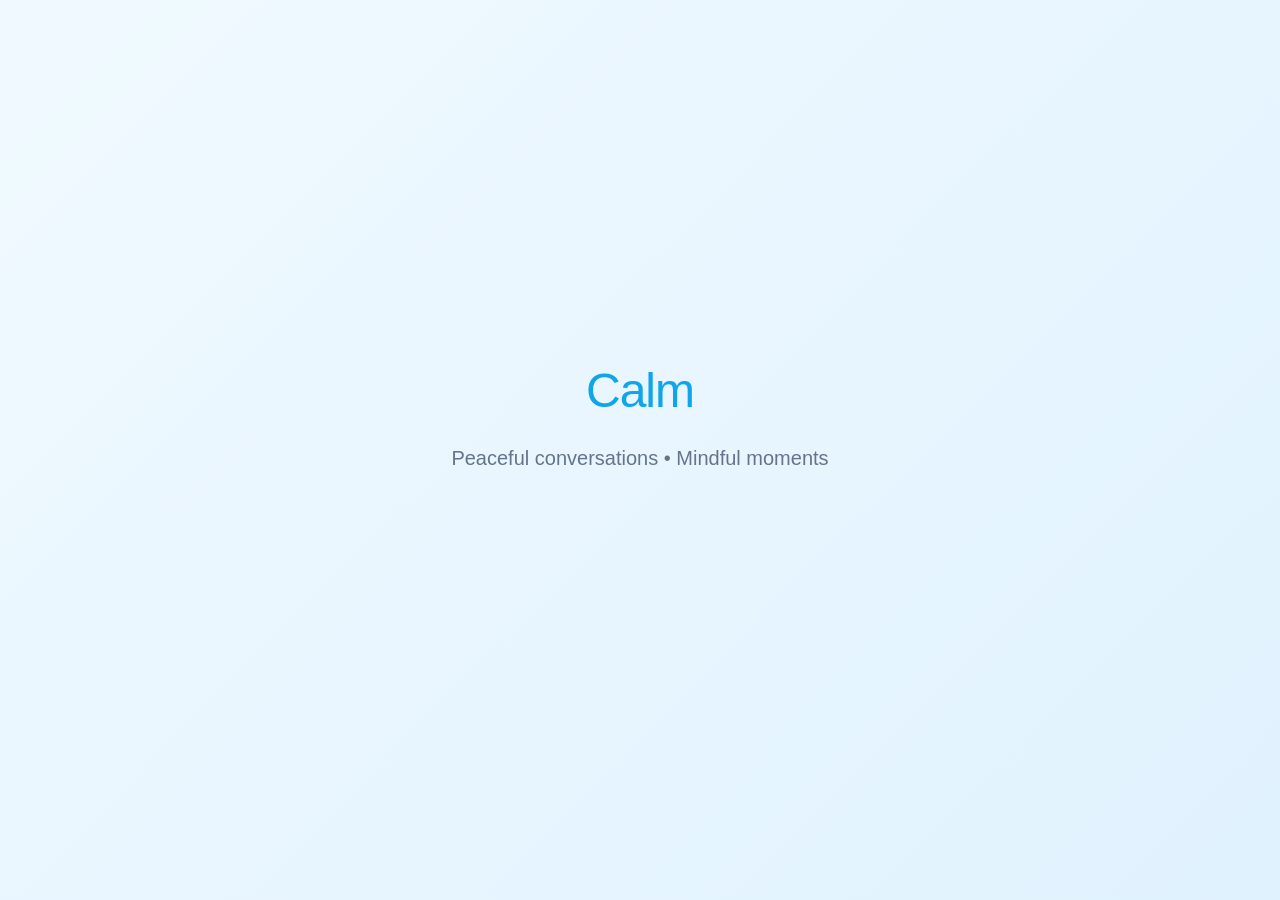
==== index.html @ b68d041f "Create index.html" ====
<!DOCTYPE html>
<html lang="en">
<head>
    <meta charset="UTF-8">
    <meta name="viewport" content="width=device-width, initial-scale=1.0">
    <title>Calm • Peaceful Conversations</title>
    <link rel="stylesheet" href="style.css">
    <style>
        .hero {
            min-height: 100vh;
            display: flex;
            flex-direction: column;
            align-items: center;
            justify-content: center;
            text-align: center;
            padding: 20px;
            background: linear-gradient(135deg, #f0f9ff 0%, #e0f2fe 100%);
        }
        
        .logo {
            font-size: 48px;
            font-weight: 300;
            color: #0ea5e9;
            margin-bottom: 16px;
            letter-spacing: -1px;
        }
        
        .tagline {
            font-size: 20px;
            color: #64748b;
            margin-bottom: 40px;
            font-weight: 300;
        }
        
        .auth-buttons {
            display: flex;
            gap: 16px;
            margin-top: 32px;
        }
        
        .btn {
            padding: 12px 32px;
            border-radius: 10px;
            font-size: 16px;
            font-weight: 500;
            text-decoration: none;
            transition: all 0.2s;
        }
        
        .btn-primary {
            background: #0ea5e9;
            color: white;
        }
        
        .btn-primary:hover {
            background: #0284c7;
            transform: translateY(-2px);
            box-shadow: 0 4px 12px rgba(14, 165, 233, 0.3);
        }
        
        .btn-secondary {
            background: white;
            color: #0ea5e9;
            border: 2px solid #e2e8f0;
        }
        
        .btn-secondary:hover {
            border-color: #0ea5e9;
            transform: translateY(-2px);
            box-shadow: 0 4px 12px rgba(14, 165, 233, 0.1);
        }
        
        #user-info {
            background: white;
            padding: 24px;
            border-radius: 16px;
            box-shadow: 0 4px 20px rgba(0, 0, 0, 0.08);
            margin-top: 32px;
            max-width: 400px;
            width: 100%;
            display: none;
        }
        
        #user-info.active {
            display: block;
        }
    </style>
</head>
<body>
    <div class="hero">
        <div class="logo">Calm</div>
        <div class="tagline">Peaceful conversations • Mindful moments</div>
        
        <div id="app">
            <!-- Content will be loaded by main.js -->
        </div>
        
        <div class="auth-buttons" id="authButtons">
            <!-- Buttons will be shown/hidden by JS -->
        </div>
        
        <div id="user-info">
            <!-- User info will be loaded here -->
        </div>
    </div>

    <script type="module" src="main.js"></script>
</body>
</html>
---- style.css ----
/* Root styles for the entire app */
* {
    margin: 0;
    padding: 0;
    box-sizing: border-box;
    font-family: -apple-system, BlinkMacSystemFont, 'Segoe UI', Roboto, Oxygen, Ubuntu, sans-serif;
}

body {
    background: #f8fafc;
    color: #1e293b;
    line-height: 1.5;
}

a {
    text-decoration: none;
    color: inherit;
}

button {
    cursor: pointer;
    border: none;
    background: none;
    font-family: inherit;
}

input, textarea, select {
    font-family: inherit;
    font-size: inherit;
}

/* Utility classes */
.container {
    max-width: 1200px;
    margin: 0 auto;
    padding: 0 20px;
}

.text-center {
    text-align: center;
}

.hidden {
    display: none !important;
}

/* Loading spinner */
.spinner {
    width: 40px;
    height: 40px;
    border: 3px solid #f0f9ff;
    border-top-color: #0ea5e9;
    border-radius: 50%;
    animation: spin 1s linear infinite;
}

@keyframes spin {
    to {
        transform: rotate(360deg);
    }
}

/* Message alerts */
.message-alert {
    position: fixed;
    top: 20px;
    left: 50%;
    transform: translateX(-50%);
    padding: 12px 24px;
    border-radius: 8px;
    color: white;
    font-size: 14px;
    font-weight: 500;
    z-index: 1000;
    animation: slideDown 0.3s ease;
}

@keyframes slideDown {
    from {
        top: -50px;
        opacity: 0;
    }
    to {
        top: 20px;
        opacity: 1;
    }
}

@keyframes slideUp {
    from {
        top: 20px;
        opacity: 1;
    }
    to {
        top: -50px;
        opacity: 0;
    }
}
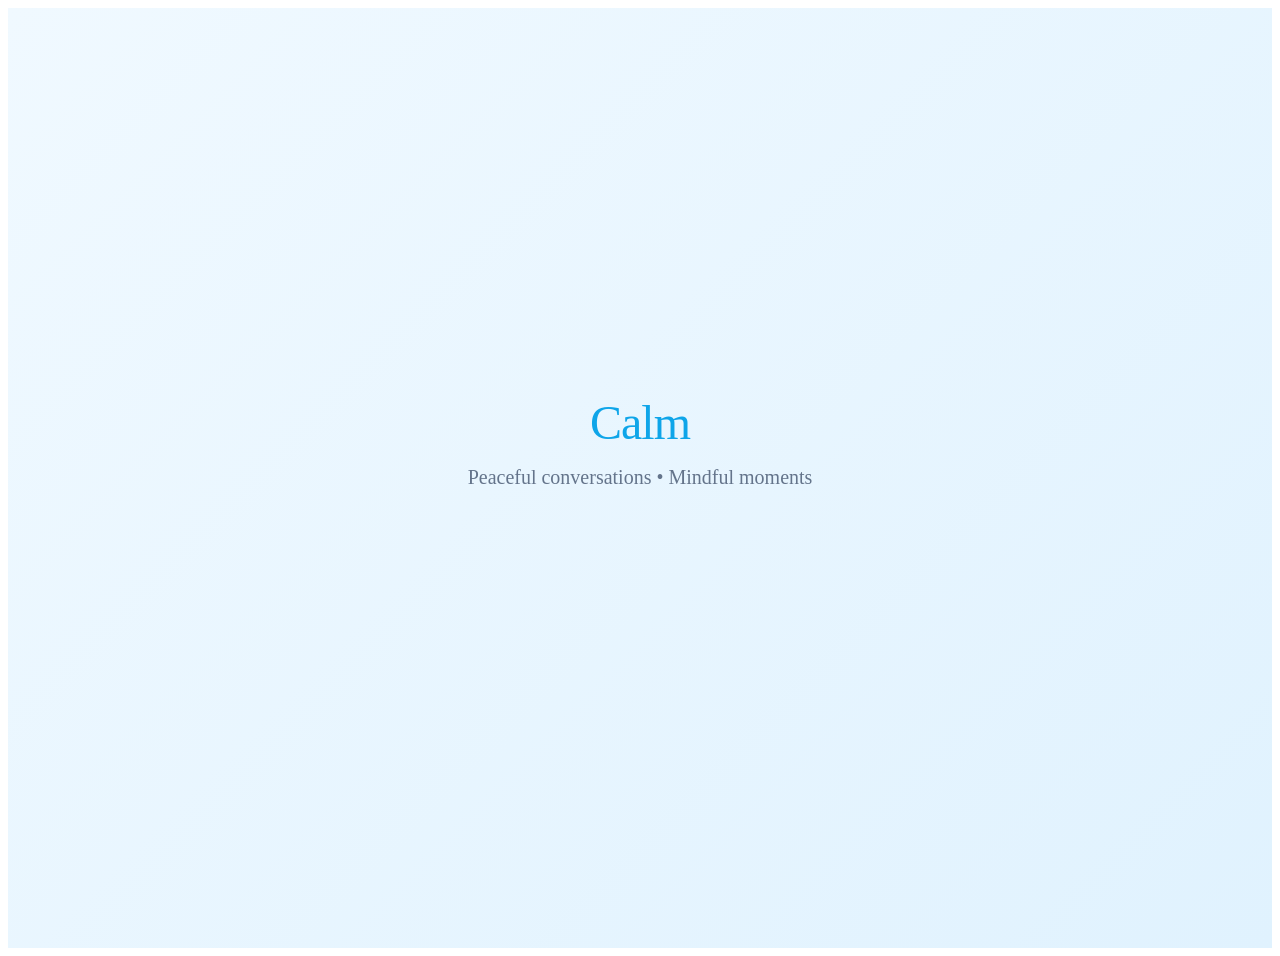
==== commit 71996cc4: "Update index.html" ====
--- a/index.html
+++ b/index.html
@@ -4,7 +4,8 @@
     <meta charset="UTF-8">
     <meta name="viewport" content="width=device-width, initial-scale=1.0">
     <title>Calm • Peaceful Conversations</title>
-    <link rel="stylesheet" href="style.css">
+    <link rel="stylesheet" href="/ai/style.css">
+    <link rel="icon" href="/ai/logo.png" type="image/png">
     <style>
         .hero {
             min-height: 100vh;
@@ -104,6 +105,6 @@
         </div>
     </div>
 
-    <script type="module" src="main.js"></script>
+    <script type="module" src="/ai/main.js"></script>
 </body>
-</html>
+</html>
